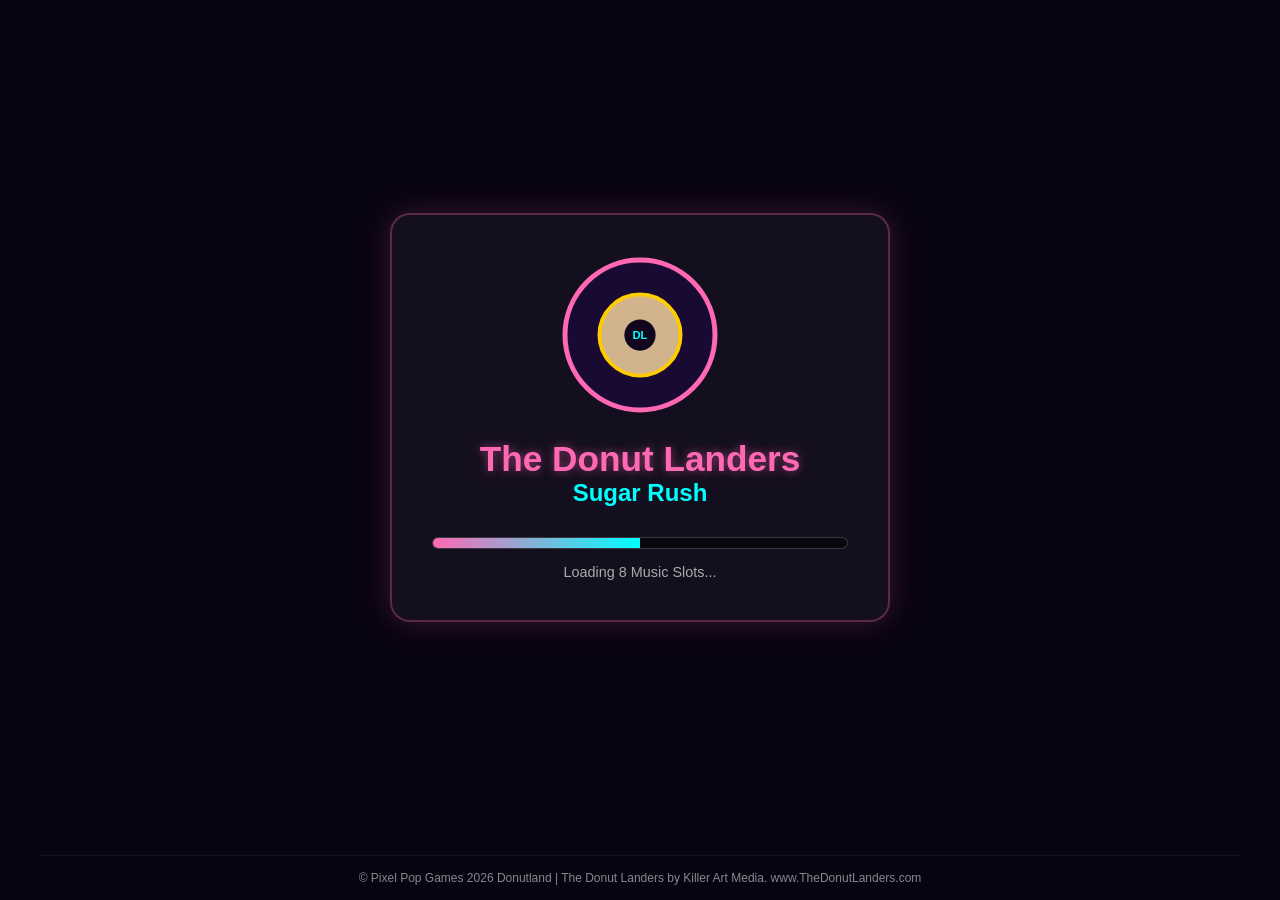
==== index.html @ c9f558d9 "Add files via upload" ====
<!DOCTYPE html>
<html lang="en">
<head>
    <meta charset="UTF-8">
    <meta name="viewport" content="width=device-width, initial-scale=1.0">
    <title>The Donut Landers: Sugar Rush</title>
    <link rel="stylesheet" href="style.css">
</head>
<body>
    <div id="app">
        <!-- 5-Second Startup Splash Screen -->
        <div id="splash-screen" class="screen active">
            <div class="splash-content">
                <div class="splash-logo-box">
                    <img src="assets/images/splash-logo.svg" alt="Donut Landers Splash Logo" id="splash-logo-img">
                </div>
                <h1>The Donut Landers</h1>
                <h2>Sugar Rush</h2>
                <div class="loading-bar-container">
                    <div id="loading-bar"></div>
                </div>
                <p id="splash-status">Initializing Sugar Core...</p>
            </div>
        </div>

        <!-- Main Menu Screen -->
        <div id="main-menu-screen" class="screen">
            <div class="menu-container">
                <div class="logo-banner">
                    <img src="assets/images/logo.svg" alt="The Donut Landers Logo" id="main-logo-img">
                </div>
                <div class="menu-box">
                    <h3>Select Level (1 - 12)</h3>
                    <div id="level-select-grid"></div>
                    <div class="menu-actions">
                        <button id="btn-start-game" class="primary-btn">Start Sugar Rush</button>
                        <button id="btn-workshop" class="secondary-btn">Symbol Workshop</button>
                    </div>
                </div>
            </div>
        </div>

        <!-- Game Screen -->
        <div id="game-screen" class="screen">
            <!-- Top Cabinet Banner inspired by Classic Halloween Slot Layout -->
            <header class="cabinet-top-banner">
                <div class="logo-area">
                    <img src="assets/images/logo.svg" alt="The Donut Landers Logo">
                </div>
                <div class="digital-displays">
                    <div class="display-box">
                        <span class="label">CREDITO</span>
                        <div class="red-led" id="ui-credits">58735</div>
                    </div>
                    <div class="display-box">
                        <span class="label">PRÊMIO</span>
                        <div class="red-led" id="ui-win">0</div>
                    </div>
                    <div class="display-box">
                        <span class="label">APOSTA</span>
                        <div class="red-led" id="ui-bet">1200</div>
                    </div>
                </div>
                <div class="header-controls">
                    <button id="btn-mute" class="icon-btn" title="Toggle Audio">🔊</button>
                    <button id="btn-menu" class="icon-btn" title="Main Menu">🏠</button>
                </div>
            </header>

            <main class="game-main">
                <div class="slot-cabinet">
                    <div class="cabinet-top-lights">
                        <span class="light red"></span>
                        <span class="light yellow"></span>
                        <span class="light green"></span>
                        <span class="light cyan"></span>
                        <span class="light magenta"></span>
                    </div>
                    
                    <div id="slot-reels-container">
                        <!-- 5 Reels -->
                        <div class="reel" data-reel="0"><div class="reel-strip"></div></div>
                        <div class="reel" data-reel="1"><div class="reel-strip"></div></div>
                        <div class="reel" data-reel="2"><div class="reel-strip"></div></div>
                        <div class="reel" data-reel="3"><div class="reel-strip"></div></div>
                        <div class="reel" data-reel="4"><div class="reel-strip"></div></div>
                        <div class="payline-overlay" id="payline-overlay"></div>
                    </div>

                    <!-- Jackpot Displays Bar (Bottom Cabinet Meter) -->
                    <div class="bottom-jackpot-meters">
                        <div class="meter-card">
                            <div class="meter-val">200,58</div>
                            <div class="meter-icons">☕☕☕</div>
                        </div>
                        <div class="meter-card">
                            <div class="meter-val">1003,59</div>
                            <div class="meter-icons">🍩🍩🍩</div>
                        </div>
                        <div class="meter-card">
                            <div class="meter-val">503,64</div>
                            <div class="meter-icons">🚀🚀🚀</div>
                        </div>
                        <div class="meter-card highlight">
                            <div class="meter-val">1503,59</div>
                            <div class="meter-icons">⭐⭐⭐</div>
                        </div>
                    </div>

                    <div id="jackpot-banner" class="hidden">🎉 JACKPOT SUGAR RUSH! 🎉</div>
                </div>

                <div class="game-controls">
                    <div class="bet-controls">
                        <button id="btn-bet-minus" class="ctrl-btn">-</button>
                        <span id="ui-bet-display">Bet: 10</span>
                        <button id="btn-bet-plus" class="ctrl-btn">+</button>
                        <button id="btn-max-bet" class="ctrl-btn">Max Bet</button>
                    </div>
                    <div class="level-indicator">Level: <strong id="ui-level">1</strong></div>
                    <button id="btn-spin" class="spin-btn">SPIN</button>
                </div>

                <div class="paytable-preview">
                    <h4>Paytable & Symbols</h4>
                    <div id="paytable-grid"></div>
                </div>
            </main>
        </div>

        <!-- Symbol Workshop Modal -->
        <div id="workshop-modal" class="modal hidden">
            <div class="modal-content">
                <h2>Symbol & Asset Workshop</h2>
                <p>Customize symbol names, values, and image paths dynamically.</p>
                <div id="workshop-form-container"></div>
                <div class="modal-actions">
                    <button id="btn-workshop-save" class="primary-btn">Save & Apply</button>
                    <button id="btn-workshop-close" class="secondary-btn">Close</button>
                </div>
            </div>
        </div>

        <!-- Footer -->
        <footer class="app-footer">
            <p>© Pixel Pop Games 2026 Donutland | The Donut Landers by Killer Art Media. www.TheDonutLanders.com</p>
        </footer>
    </div>

    <script src="game.js"></script>
</body>
</html>
---- style.css ----
* {
    box-sizing: border-box;
    margin: 0;
    padding: 0;
    font-family: 'Segoe UI', Tahoma, Geneva, Verdana, sans-serif;
    user-select: none;
}

body {
    background: #080312;
    color: #fff;
    min-height: 100vh;
    display: flex;
    flex-direction: column;
    overflow-x: hidden;
}

#app {
    flex: 1;
    display: flex;
    flex-direction: column;
    position: relative;
    max-width: 1200px;
    margin: 0 auto;
    width: 100%;
}

.screen {
    display: none;
    flex: 1;
    flex-direction: column;
    padding: 20px;
}

.screen.active {
    display: flex;
}

/* Splash Screen */
#splash-screen {
    justify-content: center;
    align-items: center;
    text-align: center;
}

.splash-content {
    background: rgba(255, 255, 255, 0.05);
    padding: 40px;
    border-radius: 20px;
    border: 2px solid rgba(255, 105, 180, 0.3);
    box-shadow: 0 0 30px rgba(255, 105, 180, 0.2);
    max-width: 500px;
    width: 100%;
}

.splash-logo-box img {
    width: 160px;
    height: 160px;
    margin-bottom: 20px;
}

.splash-content h1 {
    font-size: 2.2rem;
    color: #ff69b4;
    text-shadow: 0 0 10px rgba(255, 105, 180, 0.5);
}

.splash-content h2 {
    font-size: 1.5rem;
    color: #00ffff;
    margin-bottom: 30px;
}

.loading-bar-container {
    width: 100%;
    height: 12px;
    background: rgba(0, 0, 0, 0.5);
    border-radius: 6px;
    overflow: hidden;
    border: 1px solid rgba(255, 255, 255, 0.2);
    margin-bottom: 15px;
}

#loading-bar {
    width: 0%;
    height: 100%;
    background: linear-gradient(90deg, #ff69b4, #00ffff);
    transition: width 0.1s linear;
}

#splash-status {
    font-size: 0.9rem;
    color: #aaa;
}

/* Main Menu */
#main-menu-screen {
    justify-content: center;
    align-items: center;
}

.menu-container {
    width: 100%;
    max-width: 800px;
    text-align: center;
}

.logo-banner img {
    width: 100%;
    max-width: 600px;
    height: auto;
    margin-bottom: 20px;
}

.menu-box {
    background: rgba(30, 15, 60, 0.85);
    border: 3px solid #ff69b4;
    border-radius: 16px;
    padding: 30px;
    box-shadow: 0 0 25px rgba(255, 105, 180, 0.3);
}

.menu-box h3 {
    margin-bottom: 15px;
    color: #00ffff;
}

#level-select-grid {
    display: grid;
    grid-template-columns: repeat(6, 1fr);
    gap: 10px;
    margin-bottom: 25px;
}

.level-btn {
    background: rgba(255, 255, 255, 0.1);
    border: 1px solid rgba(255, 255, 255, 0.3);
    color: #fff;
    padding: 12px 0;
    border-radius: 8px;
    cursor: pointer;
    font-weight: bold;
    transition: all 0.2s;
}

.level-btn:hover, .level-btn.selected {
    background: #ff69b4;
    border-color: #fff;
    box-shadow: 0 0 10px #ff69b4;
}

.menu-actions {
    display: flex;
    gap: 15px;
    justify-content: center;
}

.primary-btn, .secondary-btn {
    padding: 14px 28px;
    font-size: 1.1rem;
    font-weight: bold;
    border-radius: 30px;
    cursor: pointer;
    border: none;
    transition: transform 0.1s, box-shadow 0.2s;
}

.primary-btn {
    background: linear-gradient(135deg, #ff69b4, #ff1493);
    color: #fff;
    box-shadow: 0 4px 15px rgba(255, 20, 147, 0.4);
}

.secondary-btn {
    background: rgba(0, 255, 255, 0.2);
    color: #00ffff;
    border: 1px solid #00ffff;
}

/* Cabinet Top Banner - Styled like Halloween Cabinet Header */
.cabinet-top-banner {
    background: #000;
    border: 3px solid #ff69b4;
    border-radius: 12px;
    padding: 12px 20px;
    display: flex;
    align-items: center;
    justify-content: space-between;
    margin-bottom: 15px;
    box-shadow: inset 0 0 15px rgba(255, 105, 180, 0.3);
}

.cabinet-top-banner .logo-area img {
    height: 50px;
    width: auto;
}

.digital-displays {
    display: flex;
    gap: 20px;
}

.display-box {
    display: flex;
    flex-direction: column;
    align-items: center;
}

.display-box .label {
    font-size: 0.75rem;
    font-weight: bold;
    color: #ffcc00;
    letter-spacing: 1px;
    margin-bottom: 3px;
}

.red-led {
    background: #400;
    border: 2px solid #800;
    border-radius: 6px;
    color: #ff3333;
    font-family: 'Courier New', Courier, monospace;
    font-weight: 900;
    font-size: 1.3rem;
    padding: 4px 14px;
    box-shadow: inset 0 0 8px #000, 0 0 8px rgba(255, 0, 0, 0.5);
    text-shadow: 0 0 5px #ff0000;
    min-width: 100px;
    text-align: center;
}

.header-controls {
    display: flex;
    gap: 10px;
}

.icon-btn {
    background: rgba(255, 255, 255, 0.1);
    border: 1px solid rgba(255, 255, 255, 0.3);
    color: #fff;
    width: 38px;
    height: 38px;
    border-radius: 50%;
    cursor: pointer;
    font-size: 1.1rem;
    display: flex;
    align-items: center;
    justify-content: center;
}

/* Slot Cabinet Body */
.game-main {
    flex: 1;
    display: flex;
    flex-direction: column;
    align-items: center;
    gap: 15px;
}

.slot-cabinet {
    position: relative;
    background: linear-gradient(145deg, #1b0c33, #090314);
    border: 4px solid #ff69b4;
    border-radius: 20px;
    padding: 20px;
    box-shadow: 0 0 40px rgba(255, 105, 180, 0.3), inset 0 0 20px rgba(0, 0, 0, 0.8);
    width: 100%;
    max-width: 850px;
}

.cabinet-top-lights {
    display: flex;
    justify-content: center;
    gap: 15px;
    margin-bottom: 12px;
}

.light {
    width: 12px;
    height: 12px;
    border-radius: 50%;
    box-shadow: 0 0 8px currentColor;
}

.light.red { background: #ff0055; color: #ff0055; }
.light.yellow { background: #ffcc00; color: #ffcc00; }
.light.green { background: #00ff66; color: #00ff66; }
.light.cyan { background: #00ffff; color: #00ffff; }
.light.magenta { background: #ff00ff; color: #ff00ff; }

#slot-reels-container {
    display: grid;
    grid-template-columns: repeat(5, 1fr);
    gap: 6px;
    background: #000;
    padding: 8px;
    border-radius: 8px;
    border: 3px solid #ffcc00;
    position: relative;
    height: 380px;
    overflow: hidden;
}

.reel {
    background: #ffffff;
    border-right: 2px solid #222;
    position: relative;
    overflow: hidden;
    height: 100%;
}

.reel:last-child {
    border-right: none;
}

.reel-strip {
    position: absolute;
    width: 100%;
    display: flex;
    flex-direction: column;
}

.slot-symbol {
    height: 120px;
    display: flex;
    flex-direction: column;
    align-items: center;
    justify-content: center;
    padding: 8px;
    border-bottom: 1px solid #ddd;
    background: #fff;
}

.slot-symbol img {
    width: 75px;
    height: 75px;
    object-fit: contain;
}

.slot-symbol span {
    font-size: 0.7rem;
    color: #333;
    margin-top: 4px;
    font-weight: bold;
}

/* Bottom Jackpot Display Boxes (Cabinet Meter Style) */
.bottom-jackpot-meters {
    display: grid;
    grid-template-columns: repeat(4, 1fr);
    gap: 10px;
    margin-top: 15px;
}

.meter-card {
    background: linear-gradient(180deg, #800000 0%, #400000 100%);
    border: 2px solid #ffcc00;
    border-radius: 8px;
    padding: 8px;
    text-align: center;
    box-shadow: inset 0 0 10px #000;
}

.meter-card.highlight {
    background: linear-gradient(180deg, #a00000 0%, #600000 100%);
    border-color: #00ffff;
}

.meter-val {
    font-family: 'Courier New', Courier, monospace;
    font-weight: 900;
    font-size: 1.1rem;
    color: #fff;
    text-shadow: 0 0 5px #ffcc00;
}

.meter-icons {
    font-size: 0.8rem;
    margin-top: 2px;
}

#jackpot-banner {
    position: absolute;
    top: 50%;
    left: 50%;
    transform: translate(-50%, -50%);
    background: rgba(255, 20, 147, 0.95);
    color: #fff;
    padding: 15px 30px;
    font-size: 1.8rem;
    font-weight: bold;
    border-radius: 12px;
    border: 3px solid #ffcc00;
    box-shadow: 0 0 30px #ffcc00;
    z-index: 10;
    text-align: center;
}

/* Game Controls */
.game-controls {
    display: flex;
    justify-content: space-between;
    align-items: center;
    width: 100%;
    max-width: 850px;
    background: rgba(20, 10, 40, 0.9);
    padding: 15px 25px;
    border-radius: 16px;
    border: 1px solid rgba(255, 105, 180, 0.4);
}

.bet-controls {
    display: flex;
    align-items: center;
    gap: 12px;
}

.ctrl-btn {
    background: rgba(255, 255, 255, 0.1);
    border: 1px solid rgba(255, 255, 255, 0.3);
    color: #fff;
    padding: 8px 14px;
    border-radius: 8px;
    cursor: pointer;
    font-weight: bold;
}

#ui-bet-display {
    font-weight: bold;
    color: #00ffff;
    font-size: 1.1rem;
    min-width: 80px;
    text-align: center;
}

.level-indicator {
    font-size: 1.1rem;
    color: #ff99cc;
}

.spin-btn {
    background: linear-gradient(135deg, #00ffcc, #0099ff);
    color: #0d061f;
    font-size: 1.5rem;
    font-weight: 900;
    padding: 14px 50px;
    border-radius: 40px;
    border: none;
    cursor: pointer;
    box-shadow: 0 0 25px rgba(0, 255, 204, 0.5);
}

.paytable-preview {
    width: 100%;
    max-width: 850px;
    background: rgba(20, 10, 40, 0.7);
    border: 1px solid rgba(255, 255, 255, 0.1);
    border-radius: 12px;
    padding: 12px 20px;
}

.paytable-preview h4 {
    color: #ff69b4;
    margin-bottom: 8px;
    font-size: 0.95rem;
}

#paytable-grid {
    display: grid;
    grid-template-columns: repeat(4, 1fr);
    gap: 10px;
}

.paytable-item {
    display: flex;
    align-items: center;
    gap: 8px;
    background: rgba(0, 0, 0, 0.3);
    padding: 6px 10px;
    border-radius: 6px;
    font-size: 0.8rem;
}

.paytable-item img {
    width: 30px;
    height: 30px;
    object-fit: contain;
}

/* Modal */
.modal {
    position: fixed;
    top: 0; left: 0; width: 100%; height: 100%;
    background: rgba(0, 0, 0, 0.8);
    display: flex;
    justify-content: center;
    align-items: center;
    z-index: 100;
}

.modal.hidden {
    display: none;
}

.modal-content {
    background: #190a33;
    border: 2px solid #ff69b4;
    border-radius: 16px;
    padding: 30px;
    width: 90%;
    max-width: 650px;
    max-height: 85vh;
    overflow-y: auto;
}

.modal-content h2 {
    color: #ff69b4;
    margin-bottom: 8px;
}

.modal-content p {
    color: #aaa;
    font-size: 0.9rem;
    margin-bottom: 20px;
}

#workshop-form-container {
    display: flex;
    flex-direction: column;
    gap: 12px;
    margin-bottom: 25px;
}

.workshop-row {
    display: grid;
    grid-template-columns: 1fr 2fr 1fr;
    gap: 10px;
    align-items: center;
    background: rgba(255, 255, 255, 0.05);
    padding: 8px 12px;
    border-radius: 8px;
}

.workshop-row input {
    background: rgba(0, 0, 0, 0.5);
    border: 1px solid rgba(255, 255, 255, 0.2);
    color: #fff;
    padding: 6px 10px;
    border-radius: 4px;
}

.modal-actions {
    display: flex;
    gap: 15px;
    justify-content: flex-end;
}

/* Footer */
.app-footer {
    text-align: center;
    padding: 15px;
    font-size: 0.75rem;
    color: #888;
    border-top: 1px solid rgba(255, 255, 255, 0.05);
    margin-top: 20px;
}

@media (max-width: 768px) {
    .cabinet-top-banner {
        flex-direction: column;
        gap: 10px;
    }
    #level-select-grid {
        grid-template-columns: repeat(4, 1fr);
    }
    #paytable-grid {
        grid-template-columns: repeat(2, 1fr);
    }
    .game-controls {
        flex-direction: column;
        gap: 15px;
    }
    .spin-btn {
        width: 100%;
    }
}
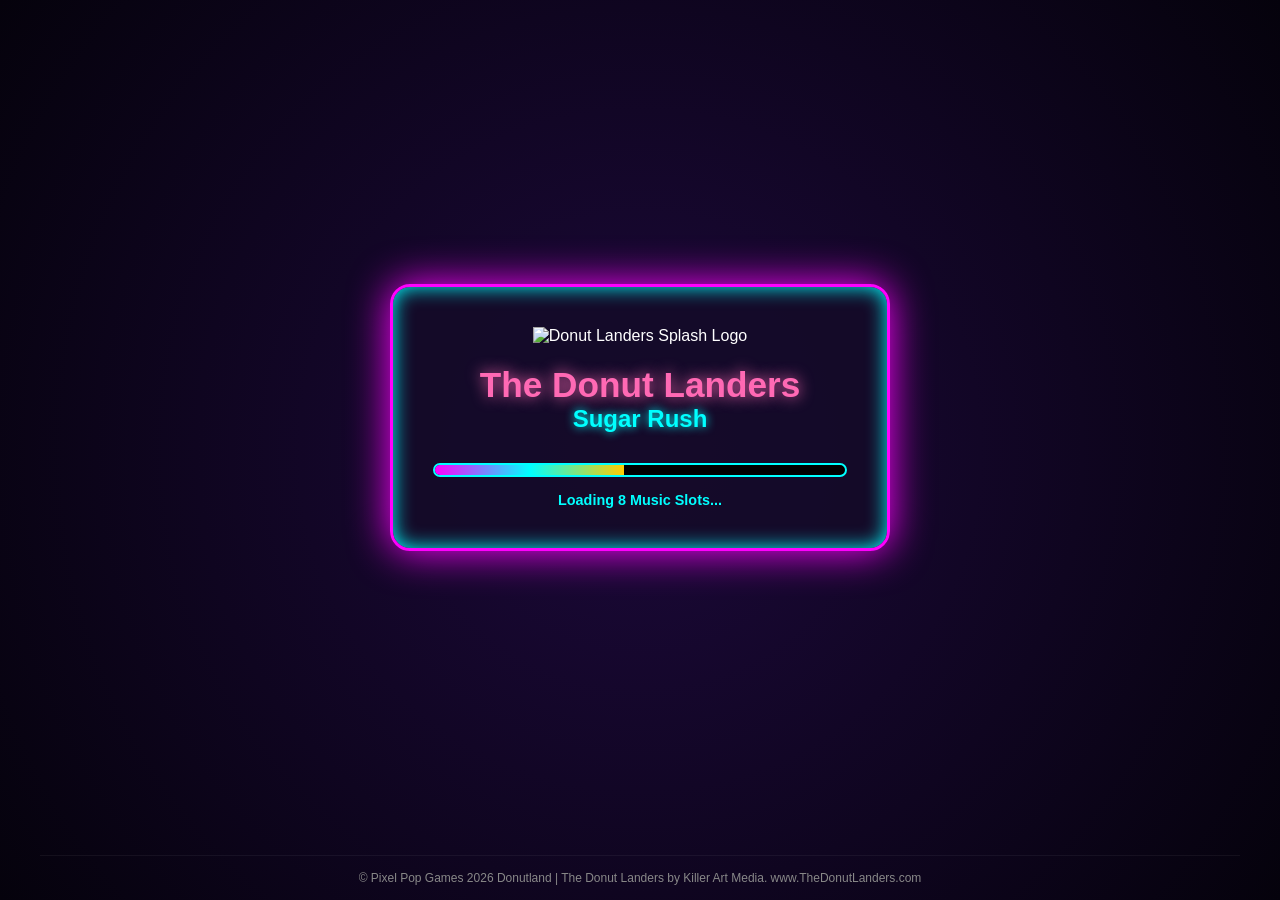
==== commit ec95d579: "Add files via upload" ====
--- a/index.html
+++ b/index.html
@@ -42,85 +42,102 @@
 
         <!-- Game Screen -->
         <div id="game-screen" class="screen">
-            <!-- Top Cabinet Banner inspired by Classic Halloween Slot Layout -->
-            <header class="cabinet-top-banner">
-                <div class="logo-area">
-                    <img src="assets/images/logo.svg" alt="The Donut Landers Logo">
+            <!-- Compact Modern Digital Top Score Board -->
+            <header class="compact-score-board">
+                <div class="compact-logo">
+                    <img src="assets/images/logo.svg" alt="Logo">
                 </div>
-                <div class="digital-displays">
-                    <div class="display-box">
-                        <span class="label">CREDITO</span>
-                        <div class="red-led" id="ui-credits">58735</div>
+                <div class="compact-stats">
+                    <div class="stat-pill">
+                        <span class="pill-label">CREDITO</span>
+                        <span class="pill-val led-cyan" id="ui-credits">58735</span>
                     </div>
-                    <div class="display-box">
-                        <span class="label">PRÊMIO</span>
-                        <div class="red-led" id="ui-win">0</div>
+                    <div class="stat-pill">
+                        <span class="pill-label">PRÊMIO</span>
+                        <span class="pill-val led-gold" id="ui-win">0</span>
                     </div>
-                    <div class="display-box">
-                        <span class="label">APOSTA</span>
-                        <div class="red-led" id="ui-bet">1200</div>
+                    <div class="stat-pill">
+                        <span class="pill-label">APOSTA</span>
+                        <span class="pill-val led-magenta" id="ui-bet">1200</span>
+                    </div>
+                    <div class="stat-pill">
+                        <span class="pill-label">LEVEL</span>
+                        <span class="pill-val led-lime" id="ui-level">1</span>
                     </div>
                 </div>
-                <div class="header-controls">
-                    <button id="btn-mute" class="icon-btn" title="Toggle Audio">🔊</button>
-                    <button id="btn-menu" class="icon-btn" title="Main Menu">🏠</button>
+                <div class="compact-actions">
+                    <button id="btn-bet-minus" class="mini-btn">-</button>
+                    <button id="btn-bet-plus" class="mini-btn">+</button>
+                    <button id="btn-max-bet" class="mini-btn max-btn">MAX</button>
+                    <button id="btn-mute" class="mini-icon-btn" title="Toggle Audio">🔊</button>
+                    <button id="btn-menu" class="mini-icon-btn" title="Main Menu">🏠</button>
                 </div>
             </header>
 
             <main class="game-main">
-                <div class="slot-cabinet">
-                    <div class="cabinet-top-lights">
-                        <span class="light red"></span>
-                        <span class="light yellow"></span>
-                        <span class="light green"></span>
-                        <span class="light cyan"></span>
-                        <span class="light magenta"></span>
+                <!-- Physical Slot Machine Cabinet Body -->
+                <div class="neon-cabinet">
+                    <!-- Top Flashing Neon Light Strip -->
+                    <div class="flashing-neon-marquee">
+                        <span class="neon-bulb red"></span>
+                        <span class="neon-bulb yellow"></span>
+                        <span class="neon-bulb green"></span>
+                        <span class="neon-bulb cyan"></span>
+                        <span class="neon-bulb magenta"></span>
+                        <span class="neon-text-glow">SUGAR RUSH CABIN</span>
+                        <span class="neon-bulb magenta"></span>
+                        <span class="neon-bulb cyan"></span>
+                        <span class="neon-bulb green"></span>
+                        <span class="neon-bulb yellow"></span>
+                        <span class="neon-bulb red"></span>
                     </div>
-                    
+
+                    <!-- 5 Reels Spinner Viewport -->
                     <div id="slot-reels-container">
-                        <!-- 5 Reels -->
                         <div class="reel" data-reel="0"><div class="reel-strip"></div></div>
                         <div class="reel" data-reel="1"><div class="reel-strip"></div></div>
                         <div class="reel" data-reel="2"><div class="reel-strip"></div></div>
                         <div class="reel" data-reel="3"><div class="reel-strip"></div></div>
                         <div class="reel" data-reel="4"><div class="reel-strip"></div></div>
-                        <div class="payline-overlay" id="payline-overlay"></div>
+                        <!-- Canvas overlay for winning payline draws -->
+                        <canvas id="payline-canvas"></canvas>
                     </div>
 
-                    <!-- Jackpot Displays Bar (Bottom Cabinet Meter) -->
-                    <div class="bottom-jackpot-meters">
-                        <div class="meter-card">
-                            <div class="meter-val">200,58</div>
-                            <div class="meter-icons">☕☕☕</div>
+                    <!-- SPIN BUTTON LOCATED DIRECTLY ABOVE THE 4 POINT SYSTEM BOXES -->
+                    <div class="mid-control-deck">
+                        <button id="btn-spin" class="big-neon-spin-btn">
+                            <span class="spin-glow"></span>
+                            <span class="spin-text">SPIN</span>
+                        </button>
+                    </div>
+
+                    <!-- Four Point System Boxes at the Bottom -->
+                    <div class="bottom-point-boxes">
+                        <div class="point-box">
+                            <div class="point-val">200,58</div>
+                            <div class="point-icons">☕☕☕</div>
                         </div>
-                        <div class="meter-card">
-                            <div class="meter-val">1003,59</div>
-                            <div class="meter-icons">🍩🍩🍩</div>
+                        <div class="point-box">
+                            <div class="point-val">1003,59</div>
+                            <div class="point-icons">🍩🍩🍩</div>
                         </div>
-                        <div class="meter-card">
-                            <div class="meter-val">503,64</div>
-                            <div class="meter-icons">🚀🚀🚀</div>
+                        <div class="point-box">
+                            <div class="point-val">503,64</div>
+                            <div class="point-icons">🚀🚀🚀</div>
                         </div>
-                        <div class="meter-card highlight">
-                            <div class="meter-val">1503,59</div>
-                            <div class="meter-icons">⭐⭐⭐</div>
+                        <div class="point-box highlight">
+                            <div class="point-val">1503,59</div>
+                            <div class="point-icons">⭐⭐⭐</div>
                         </div>
                     </div>
 
-                    <div id="jackpot-banner" class="hidden">🎉 JACKPOT SUGAR RUSH! 🎉</div>
+                    <!-- Flashing Win Announcement Overlay -->
+                    <div id="win-announcer" class="hidden">
+                        <span id="win-text">WIN! 5000</span>
+                    </div>
                 </div>
 
-                <div class="game-controls">
-                    <div class="bet-controls">
-                        <button id="btn-bet-minus" class="ctrl-btn">-</button>
-                        <span id="ui-bet-display">Bet: 10</span>
-                        <button id="btn-bet-plus" class="ctrl-btn">+</button>
-                        <button id="btn-max-bet" class="ctrl-btn">Max Bet</button>
-                    </div>
-                    <div class="level-indicator">Level: <strong id="ui-level">1</strong></div>
-                    <button id="btn-spin" class="spin-btn">SPIN</button>
-                </div>
-
+                <!-- Paytable Preview -->
                 <div class="paytable-preview">
                     <h4>Paytable & Symbols</h4>
                     <div id="paytable-grid"></div>
--- a/style.css
+++ b/style.css
@@ -7,7 +7,7 @@
 }
 
 body {
-    background: #080312;
+    background: radial-gradient(circle at center, #1c093a 0%, #05020c 100%);
     color: #fff;
     min-height: 100vh;
     display: flex;
@@ -29,14 +29,14 @@
     display: none;
     flex: 1;
     flex-direction: column;
-    padding: 20px;
+    padding: 15px;
 }
 
 .screen.active {
     display: flex;
 }
 
-/* Splash Screen */
+/* Startup Splash Screen */
 #splash-screen {
     justify-content: center;
     align-items: center;
@@ -44,11 +44,11 @@
 }
 
 .splash-content {
-    background: rgba(255, 255, 255, 0.05);
+    background: rgba(20, 10, 40, 0.9);
     padding: 40px;
     border-radius: 20px;
-    border: 2px solid rgba(255, 105, 180, 0.3);
-    box-shadow: 0 0 30px rgba(255, 105, 180, 0.2);
+    border: 3px solid #ff00ff;
+    box-shadow: 0 0 40px #ff00ff, inset 0 0 20px #00ffff;
     max-width: 500px;
     width: 100%;
 }
@@ -62,35 +62,37 @@
 .splash-content h1 {
     font-size: 2.2rem;
     color: #ff69b4;
-    text-shadow: 0 0 10px rgba(255, 105, 180, 0.5);
+    text-shadow: 0 0 15px #ff69b4;
 }
 
 .splash-content h2 {
     font-size: 1.5rem;
     color: #00ffff;
     margin-bottom: 30px;
+    text-shadow: 0 0 10px #00ffff;
 }
 
 .loading-bar-container {
     width: 100%;
-    height: 12px;
-    background: rgba(0, 0, 0, 0.5);
-    border-radius: 6px;
+    height: 14px;
+    background: #000;
+    border-radius: 7px;
     overflow: hidden;
-    border: 1px solid rgba(255, 255, 255, 0.2);
+    border: 2px solid #00ffff;
     margin-bottom: 15px;
 }
 
 #loading-bar {
     width: 0%;
     height: 100%;
-    background: linear-gradient(90deg, #ff69b4, #00ffff);
+    background: linear-gradient(90deg, #ff00ff, #00ffff, #ffcc00);
     transition: width 0.1s linear;
 }
 
 #splash-status {
     font-size: 0.9rem;
-    color: #aaa;
+    color: #00ffff;
+    font-weight: bold;
 }
 
 /* Main Menu */
@@ -107,46 +109,51 @@
 
 .logo-banner img {
     width: 100%;
-    max-width: 600px;
+    max-width: 550px;
     height: auto;
     margin-bottom: 20px;
+    filter: drop-shadow(0 0 20px #ff00ff);
 }
 
 .menu-box {
-    background: rgba(30, 15, 60, 0.85);
-    border: 3px solid #ff69b4;
-    border-radius: 16px;
+    background: rgba(25, 10, 50, 0.95);
+    border: 3px solid #00ffff;
+    border-radius: 20px;
     padding: 30px;
-    box-shadow: 0 0 25px rgba(255, 105, 180, 0.3);
+    box-shadow: 0 0 30px #00ffff, inset 0 0 20px #ff00ff;
 }
 
 .menu-box h3 {
-    margin-bottom: 15px;
-    color: #00ffff;
+    margin-bottom: 20px;
+    color: #ffcc00;
+    font-size: 1.3rem;
+    text-shadow: 0 0 8px #ffcc00;
 }
 
 #level-select-grid {
     display: grid;
     grid-template-columns: repeat(6, 1fr);
-    gap: 10px;
+    gap: 12px;
     margin-bottom: 25px;
 }
 
 .level-btn {
-    background: rgba(255, 255, 255, 0.1);
-    border: 1px solid rgba(255, 255, 255, 0.3);
+    background: linear-gradient(145deg, #2b1454, #12072b);
+    border: 2px solid #ff00ff;
     color: #fff;
     padding: 12px 0;
-    border-radius: 8px;
+    border-radius: 10px;
     cursor: pointer;
     font-weight: bold;
+    box-shadow: 0 4px 10px rgba(0,0,0,0.5);
     transition: all 0.2s;
 }
 
 .level-btn:hover, .level-btn.selected {
-    background: #ff69b4;
-    border-color: #fff;
-    box-shadow: 0 0 10px #ff69b4;
+    background: linear-gradient(145deg, #ff00ff, #ff1493);
+    border-color: #00ffff;
+    box-shadow: 0 0 15px #ff00ff;
+    transform: translateY(-2px);
 }
 
 .menu-actions {
@@ -156,9 +163,9 @@
 }
 
 .primary-btn, .secondary-btn {
-    padding: 14px 28px;
+    padding: 14px 32px;
     font-size: 1.1rem;
-    font-weight: bold;
+    font-weight: 900;
     border-radius: 30px;
     cursor: pointer;
     border: none;
@@ -166,89 +173,113 @@
 }
 
 .primary-btn {
-    background: linear-gradient(135deg, #ff69b4, #ff1493);
+    background: linear-gradient(135deg, #ff007f, #ff00ff);
     color: #fff;
-    box-shadow: 0 4px 15px rgba(255, 20, 147, 0.4);
+    box-shadow: 0 0 20px rgba(255, 0, 127, 0.8);
 }
 
 .secondary-btn {
-    background: rgba(0, 255, 255, 0.2);
-    color: #00ffff;
-    border: 1px solid #00ffff;
-}
-
-/* Cabinet Top Banner - Styled like Halloween Cabinet Header */
-.cabinet-top-banner {
+    background: linear-gradient(135deg, #00ffff, #0088ff);
+    color: #000;
+    box-shadow: 0 0 20px rgba(0, 255, 255, 0.8);
+}
+
+/* COMPACT TOP SCORE BOARD */
+.compact-score-board {
+    background: linear-gradient(180deg, #100524 0%, #05020c 100%);
+    border: 2px solid #ff00ff;
+    border-radius: 14px;
+    padding: 8px 16px;
+    display: flex;
+    align-items: center;
+    justify-content: space-between;
+    margin-bottom: 12px;
+    box-shadow: 0 0 20px rgba(255, 0, 255, 0.3), inset 0 0 10px rgba(0,0,0,0.8);
+}
+
+.compact-logo img {
+    height: 38px;
+    width: auto;
+    filter: drop-shadow(0 0 8px #00ffff);
+}
+
+.compact-stats {
+    display: flex;
+    gap: 12px;
+}
+
+.stat-pill {
     background: #000;
-    border: 3px solid #ff69b4;
-    border-radius: 12px;
-    padding: 12px 20px;
-    display: flex;
-    align-items: center;
-    justify-content: space-between;
-    margin-bottom: 15px;
-    box-shadow: inset 0 0 15px rgba(255, 105, 180, 0.3);
-}
-
-.cabinet-top-banner .logo-area img {
-    height: 50px;
-    width: auto;
-}
-
-.digital-displays {
-    display: flex;
-    gap: 20px;
-}
-
-.display-box {
-    display: flex;
-    flex-direction: column;
-    align-items: center;
-}
-
-.display-box .label {
-    font-size: 0.75rem;
-    font-weight: bold;
-    color: #ffcc00;
+    border: 1px solid #333;
+    border-radius: 8px;
+    padding: 4px 10px;
+    display: flex;
+    flex-direction: column;
+    align-items: center;
+    min-width: 85px;
+    box-shadow: inset 0 0 8px #000;
+}
+
+.pill-label {
+    font-size: 0.65rem;
+    font-weight: 900;
+    color: #888;
     letter-spacing: 1px;
-    margin-bottom: 3px;
-}
-
-.red-led {
-    background: #400;
-    border: 2px solid #800;
-    border-radius: 6px;
-    color: #ff3333;
+}
+
+.pill-val {
     font-family: 'Courier New', Courier, monospace;
     font-weight: 900;
-    font-size: 1.3rem;
-    padding: 4px 14px;
-    box-shadow: inset 0 0 8px #000, 0 0 8px rgba(255, 0, 0, 0.5);
-    text-shadow: 0 0 5px #ff0000;
-    min-width: 100px;
-    text-align: center;
-}
-
-.header-controls {
-    display: flex;
-    gap: 10px;
-}
-
-.icon-btn {
+    font-size: 1.15rem;
+}
+
+.led-cyan { color: #00ffff; text-shadow: 0 0 8px #00ffff; }
+.led-gold { color: #ffcc00; text-shadow: 0 0 8px #ffcc00; }
+.led-magenta { color: #ff00ff; text-shadow: 0 0 8px #ff00ff; }
+.led-lime { color: #00ff66; text-shadow: 0 0 8px #00ff66; }
+
+.compact-actions {
+    display: flex;
+    align-items: center;
+    gap: 6px;
+}
+
+.mini-btn {
+    background: linear-gradient(180deg, #331554 0%, #1a0930 100%);
+    border: 1px solid #ff00ff;
+    color: #fff;
+    font-weight: bold;
+    padding: 6px 12px;
+    border-radius: 6px;
+    cursor: pointer;
+    font-size: 0.9rem;
+}
+
+.mini-btn:hover {
+    background: #ff00ff;
+    color: #000;
+}
+
+.max-btn {
+    border-color: #ffcc00;
+    color: #ffcc00;
+}
+
+.mini-icon-btn {
     background: rgba(255, 255, 255, 0.1);
     border: 1px solid rgba(255, 255, 255, 0.3);
     color: #fff;
-    width: 38px;
-    height: 38px;
+    width: 32px;
+    height: 32px;
     border-radius: 50%;
     cursor: pointer;
-    font-size: 1.1rem;
-    display: flex;
-    align-items: center;
-    justify-content: center;
-}
-
-/* Slot Cabinet Body */
+    font-size: 0.9rem;
+    display: flex;
+    align-items: center;
+    justify-content: center;
+}
+
+/* REALISTIC NEON SLOT MACHINE CABINET */
 .game-main {
     flex: 1;
     display: flex;
@@ -257,56 +288,84 @@
     gap: 15px;
 }
 
-.slot-cabinet {
+.neon-cabinet {
     position: relative;
-    background: linear-gradient(145deg, #1b0c33, #090314);
-    border: 4px solid #ff69b4;
-    border-radius: 20px;
-    padding: 20px;
-    box-shadow: 0 0 40px rgba(255, 105, 180, 0.3), inset 0 0 20px rgba(0, 0, 0, 0.8);
-    width: 100%;
-    max-width: 850px;
-}
-
-.cabinet-top-lights {
-    display: flex;
-    justify-content: center;
-    gap: 15px;
+    background: linear-gradient(180deg, #2a1147 0%, #110524 50%, #080214 100%);
+    border: 5px solid #00ffff;
+    border-radius: 24px;
+    padding: 18px;
+    box-shadow: 0 0 50px rgba(0, 255, 255, 0.4), inset 0 0 30px rgba(0, 0, 0, 0.9);
+    width: 100%;
+    max-width: 880px;
+    display: flex;
+    flex-direction: column;
+    align-items: center;
+}
+
+/* Flashing Neon Marquee Bulbs */
+.flashing-neon-marquee {
+    display: flex;
+    align-items: center;
+    justify-content: center;
+    gap: 10px;
+    width: 100%;
     margin-bottom: 12px;
-}
-
-.light {
+    background: #000;
+    padding: 6px 12px;
+    border-radius: 12px;
+    border: 2px solid #ff00ff;
+}
+
+.neon-bulb {
     width: 12px;
     height: 12px;
     border-radius: 50%;
-    box-shadow: 0 0 8px currentColor;
-}
-
-.light.red { background: #ff0055; color: #ff0055; }
-.light.yellow { background: #ffcc00; color: #ffcc00; }
-.light.green { background: #00ff66; color: #00ff66; }
-.light.cyan { background: #00ffff; color: #00ffff; }
-.light.magenta { background: #ff00ff; color: #ff00ff; }
-
+    box-shadow: 0 0 10px currentColor;
+    animation: bulbFlash 0.8s infinite alternate;
+}
+
+.neon-bulb.red { color: #ff0055; background: #ff0055; animation-delay: 0.1s; }
+.neon-bulb.yellow { color: #ffcc00; background: #ffcc00; animation-delay: 0.3s; }
+.neon-bulb.green { color: #00ff66; background: #00ff66; animation-delay: 0.5s; }
+.neon-bulb.cyan { color: #00ffff; background: #00ffff; animation-delay: 0.7s; }
+.neon-bulb.magenta { color: #ff00ff; background: #ff00ff; animation-delay: 0.9s; }
+
+@keyframes bulbFlash {
+    0% { opacity: 0.2; transform: scale(0.9); }
+    100% { opacity: 1; transform: scale(1.25); }
+}
+
+.neon-text-glow {
+    font-size: 0.85rem;
+    font-weight: 900;
+    color: #ffcc00;
+    letter-spacing: 2px;
+    text-shadow: 0 0 10px #ffcc00, 0 0 20px #ff0055;
+}
+
+/* 5 Reels Glass Window with 3D Bevel & Shadows */
 #slot-reels-container {
     display: grid;
     grid-template-columns: repeat(5, 1fr);
     gap: 6px;
     background: #000;
     padding: 8px;
-    border-radius: 8px;
-    border: 3px solid #ffcc00;
+    border-radius: 14px;
+    border: 4px solid #ffcc00;
+    box-shadow: inset 0 0 25px rgba(0,0,0,1), 0 0 20px rgba(255, 204, 0, 0.5);
     position: relative;
     height: 380px;
+    width: 100%;
     overflow: hidden;
 }
 
 .reel {
-    background: #ffffff;
-    border-right: 2px solid #222;
+    background: linear-gradient(180deg, #f0f0f0 0%, #ffffff 50%, #e0e0e0 100%);
+    border-right: 2px solid #111;
     position: relative;
     overflow: hidden;
     height: 100%;
+    box-shadow: inset 0 15px 15px rgba(0,0,0,0.4), inset 0 -15px 15px rgba(0,0,0,0.4);
 }
 
 .reel:last-child {
@@ -326,135 +385,146 @@
     flex-direction: column;
     align-items: center;
     justify-content: center;
-    padding: 8px;
-    border-bottom: 1px solid #ddd;
-    background: #fff;
+    padding: 6px;
+    border-bottom: 1px dashed #ccc;
+    background: #ffffff;
 }
 
 .slot-symbol img {
-    width: 75px;
-    height: 75px;
+    width: 80px;
+    height: 80px;
     object-fit: contain;
+    filter: drop-shadow(0 4px 6px rgba(0,0,0,0.3));
 }
 
 .slot-symbol span {
-    font-size: 0.7rem;
-    color: #333;
+    font-size: 0.72rem;
+    color: #111;
     margin-top: 4px;
-    font-weight: bold;
-}
-
-/* Bottom Jackpot Display Boxes (Cabinet Meter Style) */
-.bottom-jackpot-meters {
+    font-weight: 800;
+}
+
+#payline-canvas {
+    position: absolute;
+    top: 0; left: 0;
+    width: 100%; height: 100%;
+    pointer-events: none;
+    z-index: 5;
+}
+
+/* SPIN BUTTON CONTROL DECK - PLACED DIRECTLY ABOVE THE 4 POINT BOXES */
+.mid-control-deck {
+    width: 100%;
+    display: flex;
+    justify-content: center;
+    margin-top: 14px;
+    margin-bottom: 12px;
+}
+
+.big-neon-spin-btn {
+    position: relative;
+    background: linear-gradient(135deg, #00ffcc 0%, #0099ff 50%, #0044ff 100%);
+    border: 3px solid #ffffff;
+    border-radius: 50px;
+    padding: 16px 80px;
+    cursor: pointer;
+    box-shadow: 0 0 30px #00ffcc, 0 8px 0 #0033aa, inset 0 2px 5px #fff;
+    transition: transform 0.1s, box-shadow 0.1s;
+}
+
+.big-neon-spin-btn:hover {
+    transform: translateY(-2px);
+    box-shadow: 0 0 45px #00ffcc, 0 10px 0 #0033aa;
+}
+
+.big-neon-spin-btn:active {
+    transform: translateY(6px);
+    box-shadow: 0 0 20px #00ffcc, 0 2px 0 #0033aa;
+}
+
+.spin-text {
+    font-size: 1.8rem;
+    font-weight: 900;
+    color: #05020c;
+    letter-spacing: 3px;
+    text-shadow: 0 1px 2px rgba(255,255,255,0.8);
+}
+
+/* FOUR POINT SYSTEM BOXES AT THE BOTTOM */
+.bottom-point-boxes {
     display: grid;
     grid-template-columns: repeat(4, 1fr);
-    gap: 10px;
-    margin-top: 15px;
-}
-
-.meter-card {
-    background: linear-gradient(180deg, #800000 0%, #400000 100%);
+    gap: 12px;
+    width: 100%;
+}
+
+.point-box {
+    background: linear-gradient(180deg, #7a0000 0%, #3d0000 100%);
     border: 2px solid #ffcc00;
-    border-radius: 8px;
+    border-radius: 10px;
     padding: 8px;
     text-align: center;
-    box-shadow: inset 0 0 10px #000;
-}
-
-.meter-card.highlight {
-    background: linear-gradient(180deg, #a00000 0%, #600000 100%);
+    box-shadow: inset 0 0 12px #000, 0 0 10px rgba(255, 0, 0, 0.4);
+}
+
+.point-box.highlight {
+    background: linear-gradient(180deg, #a00040 0%, #500020 100%);
     border-color: #00ffff;
-}
-
-.meter-val {
+    box-shadow: inset 0 0 12px #000, 0 0 15px #00ffff;
+}
+
+.point-val {
     font-family: 'Courier New', Courier, monospace;
     font-weight: 900;
-    font-size: 1.1rem;
-    color: #fff;
-    text-shadow: 0 0 5px #ffcc00;
-}
-
-.meter-icons {
-    font-size: 0.8rem;
+    font-size: 1.25rem;
+    color: #ffffff;
+    text-shadow: 0 0 8px #ffcc00, 0 0 15px #ff0000;
+}
+
+.point-icons {
+    font-size: 0.85rem;
     margin-top: 2px;
 }
 
-#jackpot-banner {
+/* Win Announcer Text Banner */
+#win-announcer {
     position: absolute;
-    top: 50%;
+    top: 35%;
     left: 50%;
     transform: translate(-50%, -50%);
-    background: rgba(255, 20, 147, 0.95);
-    color: #fff;
-    padding: 15px 30px;
-    font-size: 1.8rem;
-    font-weight: bold;
-    border-radius: 12px;
-    border: 3px solid #ffcc00;
-    box-shadow: 0 0 30px #ffcc00;
-    z-index: 10;
+    background: rgba(0, 0, 0, 0.85);
+    border: 4px solid #ff00ff;
+    border-radius: 20px;
+    padding: 20px 40px;
+    box-shadow: 0 0 50px #ff00ff, 0 0 100px #00ffff;
+    z-index: 20;
+    pointer-events: none;
     text-align: center;
 }
 
-/* Game Controls */
-.game-controls {
-    display: flex;
-    justify-content: space-between;
-    align-items: center;
-    width: 100%;
-    max-width: 850px;
-    background: rgba(20, 10, 40, 0.9);
-    padding: 15px 25px;
-    border-radius: 16px;
-    border: 1px solid rgba(255, 105, 180, 0.4);
-}
-
-.bet-controls {
-    display: flex;
-    align-items: center;
-    gap: 12px;
-}
-
-.ctrl-btn {
-    background: rgba(255, 255, 255, 0.1);
-    border: 1px solid rgba(255, 255, 255, 0.3);
-    color: #fff;
-    padding: 8px 14px;
-    border-radius: 8px;
-    cursor: pointer;
-    font-weight: bold;
-}
-
-#ui-bet-display {
-    font-weight: bold;
-    color: #00ffff;
-    font-size: 1.1rem;
-    min-width: 80px;
-    text-align: center;
-}
-
-.level-indicator {
-    font-size: 1.1rem;
-    color: #ff99cc;
-}
-
-.spin-btn {
-    background: linear-gradient(135deg, #00ffcc, #0099ff);
-    color: #0d061f;
-    font-size: 1.5rem;
+#win-announcer.hidden {
+    display: none;
+}
+
+#win-text {
+    font-size: 2.2rem;
     font-weight: 900;
-    padding: 14px 50px;
-    border-radius: 40px;
-    border: none;
-    cursor: pointer;
-    box-shadow: 0 0 25px rgba(0, 255, 204, 0.5);
-}
-
+    color: #ffcc00;
+    text-shadow: 0 0 10px #ffcc00, 0 0 20px #ff0055;
+    animation: flashWin 0.4s infinite alternate;
+}
+
+@keyframes flashWin {
+    0% { transform: scale(0.95); opacity: 0.8; }
+    100% { transform: scale(1.1); opacity: 1; }
+}
+
+/* Paytable Preview */
 .paytable-preview {
     width: 100%;
-    max-width: 850px;
-    background: rgba(20, 10, 40, 0.7);
-    border: 1px solid rgba(255, 255, 255, 0.1);
+    max-width: 880px;
+    background: rgba(15, 5, 30, 0.85);
+    border: 1px solid rgba(255, 255, 255, 0.15);
     border-radius: 12px;
     padding: 12px 20px;
 }
@@ -475,15 +545,15 @@
     display: flex;
     align-items: center;
     gap: 8px;
-    background: rgba(0, 0, 0, 0.3);
+    background: rgba(0, 0, 0, 0.4);
     padding: 6px 10px;
     border-radius: 6px;
     font-size: 0.8rem;
 }
 
 .paytable-item img {
-    width: 30px;
-    height: 30px;
+    width: 32px;
+    height: 32px;
     object-fit: contain;
 }
 
@@ -491,7 +561,7 @@
 .modal {
     position: fixed;
     top: 0; left: 0; width: 100%; height: 100%;
-    background: rgba(0, 0, 0, 0.8);
+    background: rgba(0, 0, 0, 0.85);
     display: flex;
     justify-content: center;
     align-items: center;
@@ -503,14 +573,15 @@
 }
 
 .modal-content {
-    background: #190a33;
-    border: 2px solid #ff69b4;
-    border-radius: 16px;
+    background: #15062b;
+    border: 3px solid #ff00ff;
+    border-radius: 20px;
     padding: 30px;
     width: 90%;
     max-width: 650px;
     max-height: 85vh;
     overflow-y: auto;
+    box-shadow: 0 0 40px #ff00ff;
 }
 
 .modal-content h2 {
@@ -566,7 +637,7 @@
 }
 
 @media (max-width: 768px) {
-    .cabinet-top-banner {
+    .compact-score-board {
         flex-direction: column;
         gap: 10px;
     }
@@ -576,11 +647,8 @@
     #paytable-grid {
         grid-template-columns: repeat(2, 1fr);
     }
-    .game-controls {
-        flex-direction: column;
-        gap: 15px;
+    .big-neon-spin-btn {
+        width: 100%;
+        padding: 14px 0;
     }
-    .spin-btn {
-        width: 100%;
-    }
-}
+}
